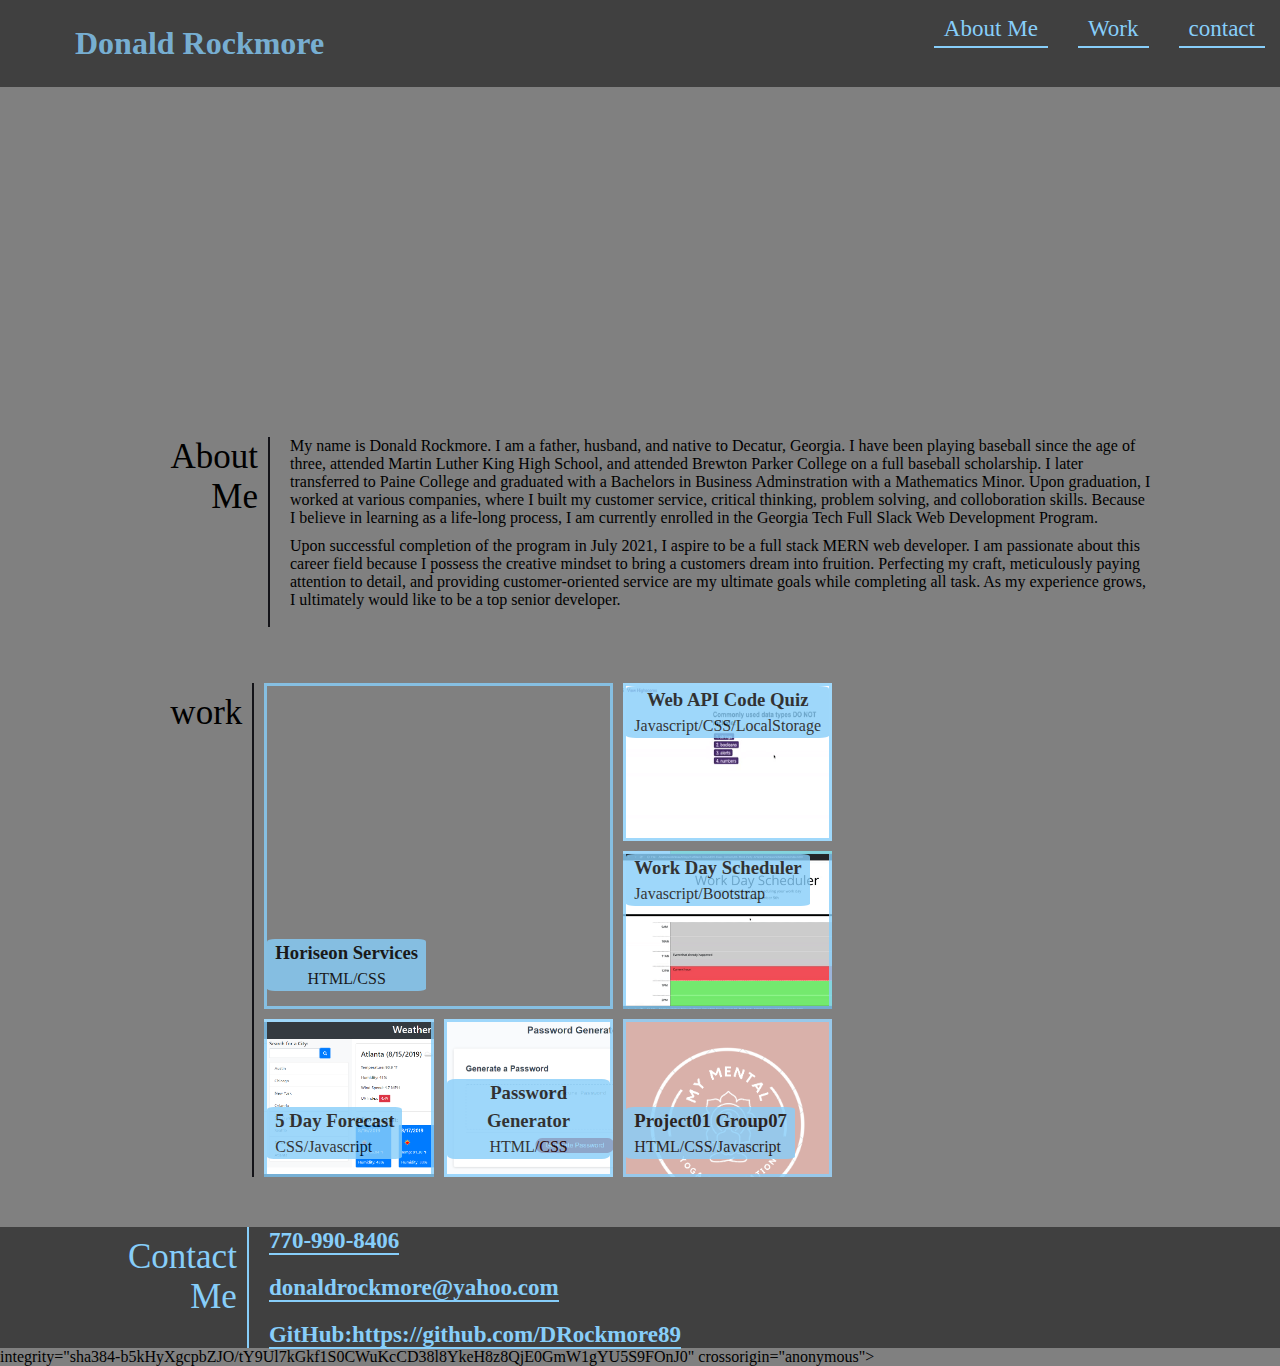
==== index.HTML @ 96e4e5fb "final draft" ====
<!DOCTYPE html>

<html>

<head>
    <meta charset="utf-8">
    <meta http-equiv="X-UA-Compatible" content="IE=edge">
    <meta name="Donald Rockmore Portfolio" content="Donald Portfolio">
    <meta name="viewport" content="width=device-width, initial-scale=1">
    <link href="https://cdn.jsdelivr.net/npm/bootstrap@5.0.0-beta2/dist/css/bootstrap.min.css" rel="stylesheet"
        integrity="sha384-BmbxuPwQa2lc/FVzBcNJ7UAyJxM6wuqIj61tLrc4wSX0szH/Ev+nYRRuWlolflfl" crossorigin="anonymous">
    <link rel="stylesheet" href="Style.css">
    <link rel="stylesheet" href="Assets/Style.css">
    <title>Donald Rockmore Portfolio</title>
</head>

<body>
    <header>
        <span class="navbar-header">
            <h1>Donald Rockmore</h1>
        </span>
        <nav>    
            <ul class="nav justify-content-end">
                <li>
                    <a href="#about-me">About Me</a>
                </li>
                <li>
                    <a href="#Work">Work</a>
                </li>
                <li>
                    <a href="#contact-me">contact</a>
                </li>
            </ul>
        </nav>
        </div>
    </header>

    <figure class="hero">
        
    </figure>

    <section>
       <div id="about me" class="about-me-flex">
           <div class="about-me-grid-container">
               <div class="about-me-title">
                   <p>About Me</p>
               </div>
               <div class="about-me-title-1">
                   <p>My name is Donald Rockmore. I am a father, husband, and native to Decatur, Georgia. I have been playing baseball since the age of three, attended Martin Luther King High School, and attended Brewton Parker College on a full baseball scholarship. I later transferred to Paine College and graduated with a Bachelors in Business Adminstration with a Mathematics Minor. Upon graduation, I worked at various companies, where I built my customer service, critical thinking, problem solving, and colloboration skills. Because I believe in learning as a life-long process, I am currently enrolled in the Georgia Tech Full Slack Web Development Program.</p>
               </div>
               <div class="about-me-title-2">
                   <p>Upon successful completion of the program in July 2021, I aspire to be a full stack MERN web developer. I am passionate about this career field because I possess the creative mindset to bring a customers dream into fruition. Perfecting my craft, meticulously paying attention to detail, and providing customer-oriented service are my ultimate goals while completing all task. As my experience grows, I ultimately would like to be a top senior developer. </p>
               </div>
           </div>
       </div>  
    </section>
    
    <section>
        <div id="work" class="work-flex">
            <div class="work-grid-container">
                <div class="work-title">
                    <p>work</p>
                </div>

                <div onclick="projectClicked('digital-marketing-meeting')" alt="Image Displaying the Horiseon landing Page" title="Horiseon landing Page" target="_blank" style="cursor: pointer;" class="work-item-project digital-marketing-meeting">
                    <span class="span-background"> <!-- Span added to contain h3, lower text and wrapped background -->
                        <h3>Horiseon Services</h3>
                        <span class="lower-text">HTML/CSS</span> <!-- A small class to apply for all grid lower text -->
                    </span>
                </div>
                <!-- All grids below follow same patern as described above until this article container is finished -->
                <div onclick="projectClicked('my_password_generator')" alt="Image Of the password generator page" title="Password Generator Page" target="_blank" style="cursor: pointer;" class="work-item-project my_password_generator">
                    <span class="span-background">
                        <h3>Password Generator</h3>
                        <span class="lower-text">HTML/CSS</span>
                    </span>
                </div>

                <div onclick="projectClicked('fiveday-forcast')" alt="Image Of the fiveday-forcast" title="fiveday-forcast Page" target="_blank" style="cursor: pointer;" class="work-item-project fiveday-forcast">
                    <span class="span-background">
                        <h3>5 Day Forecast</h3>
                        <span class="lower-text">CSS/Javascript</span>
                    </span>
                </div>

                <div onclick="projectClicked('web-api-code-quiz')" alt="Image Of the web-api-code-quiz" title="web-api-code-quiz Page" target="_blank" style="cursor: pointer;" class="work-item-project web-api-code-quiz">
                    <span class="span-background">
                        <h3>Web API Code Quiz</h3>
                        <span class="lower-text">Javascript/CSS/LocalStorage</span>
                    </span>
                </div>

                <div onclick="projectClicked('work-day-scheduler')" alt="Image Of the work-day-scheduler" title="work-day-scheduler Page" target="_blank" style="cursor: pointer;" class="work-item-project work-day-scheduler">
                    <span class="span-background">
                        <h3>Work Day Scheduler</h3>
                        <span class="lower-text">Javascript/Bootstrap</span>
                    </span>
                </div>

                <div onclick="projectClicked('project01-group07')" alt="Image Of project01-group07" title="project01-group07 Page" target="_blank" style="cursor: pointer;" class="work-item-project project01-group07">
                    <span class="span-background">
                        <h3>Project01 Group07</h3>
                        <span class="lower-text">HTML/CSS/Javascript</span>
                    </span>
            </div>        
        </div>
    </section>    

            <footer>
                    <div id="contact-me" class="footer-flex"> <!-- Id's coming from the header nav and a flex wrapper -->
                        <div class="footer-container"> <!-- footer container is a grid container -->
                            <!-- Each grid item has its own grid location achieved by creating one object/instance per class -->
                            <div class="footer-grid-item-contact-me"> <!-- Each item is a grid item --> 
                                Contact Me
                            </div>
                            <div class="footer-grid-item-phone">
                                <a href="tel:770-990-8406" class="nav-effects">770-990-8406</a>
                            </div>
                            <div class="footer-grid-item-email"> 
                                <a href="donaldrockmore@yahoo.com">donaldrockmore@yahoo.com</a>
                            </div>
                            <div class="footer-grid-item-git-hub"> 
                                <a href="https://github.com/DRockmore89" target="_blank">GitHub:https://github.com/DRockmore89</a>
                            </div>
                        </div>
                    </div>
                </footer>
                

                <script> 
                    function projectClicked(input) { /* Function receives 1 string argument for conditional check */
                        var input = input; /* Assigned in put to a variable for conditional check */
                
                        if (input == "digital-marketing-meeting") { /* If else statement to determine url to go */
                            /* Javascript window.class to open page */
                            window.open("https://drockmore89.github.io/myfirsthomework_1/");
                        } else if (input == "my_password_generator") {
                            window.open(" https://drockmore89.github.io/my_password_generator/");
                        } else if (input == 'fiveday-forcast') {
                            window.open(" https://drockmore89.github.io/5day-forecast/");
                        } else if (input == 'web-api-code-quiz') {
                            window.open("https://drockmore89.github.io/my_code_quiz/");
                        }  else if (input == 'work-day-scheduler') {
                            window.open("https://drockmore89.github.io/work_schedule/");
                        } else if (input == 'project01-group07') {
                            window.open(" https://mikebird2414.github.io/Well-Being/");
                        } else {
                            return true; /* Return true - No used as of now but semanticly correct */
                        }
                    };
                        
                </script>

    <!-- <script src="https://cdn.jsdelivr.net/npm/bootstrap@5.0.0-beta2/dist/js/bootstrap.bundle.min.js" -->
        integrity="sha384-b5kHyXgcpbZJO/tY9Ul7kGkf1S0CWuKcCD38l8YkeH8z8QjE0GmW1gYU5S9FOnJ0" crossorigin="anonymous">
    </script>
</body>

</html>
---- Assets/Style.css ----
* {
  margin: 0;
  padding: 0;
  box-sizing: border-box
  
}
 
:root {
    --header-footer-background-color: #404040;
    --lightskyblue: lightskyblue;
    --lightgray: lightgray;
    --about-me-work-border: #131318;
    --rgba-border-color-opacity: rgba(135, 206, 250, 0.8);
}

  
header h1 {
    /* At bigger screens create space at left of h1 on header */
    /* text-align: left; */
    margin: 25px;
    padding-left: 50px;
    color: rgba(135, 206, 250, 0.8);
  
}
  
  header {
    display: flex; /* Flex container to display the child elements as flex with space between and wrap */
    justify-content: space-between;
    flex-wrap: wrap;
    list-style: none;
    background-color: var(--header-footer-background-color); 
}
  

html {
    scroll-behavior: smooth;
}

header a {
  /* Longer bootom border under the element as mockup */
  padding-left: 10px;
  padding-right: 10px;
  padding-bottom: 5px;
  text-decoration: none;
  border-bottom: 2px solid var(--lightskyblue);
  color: var(--lightskyblue);
}

body {
  background-color: grey;
  font-family: serif;
  box-sizing: border-box;
  margin:0px;
  padding:0px;
  
}

footer {
  /* Apply background to all of the body of the page */
  background-color: var(--header-footer-background-color); 
  color: var(--lightskyblue); /* Title color */
}

footer a {
  text-decoration: none;
  border-bottom: 2px solid var(--lightskyblue); /* Border bottom */
  color: var(--lightskyblue); /* anchor text color */
  font-size: 1.8vw; /* View port font-size to help with responsiveness */
  font-weight: bold;
}


header nav ul {
  display: flex; /* Flex container to display the child elements as flex with flex-end, wrap, and align the items in center */
  flex-wrap: wrap;
  justify-content: flex-end;
  align-items: center;
  list-style: none;
  padding-right: 0px;
}

header nav ul li {
    /*Viewport font-size to help with the responsiveness of the web page */
    font-size: 1.8vw;
    /* Align nave element to closely match the header h1 element*/
    padding: 10px 15px;
    margin-top: 5px;
    margin-bottom: 10px;
    
}

.hero { 
    height: 300px;
    background-image: url("https://thumbs.dreamstime.com/b/chicago-city-smoke-flag-illinois-state-united-states-america-chicago-city-smoke-flag-illinois-state-united-states-americ-129731110.jpg");
    border-bottom-left-radius: 30px 30px; 
    border-bottom-right-radius: 30px 30px;
    background-size: cover; 
    background-position:  100% 13%; 
    background-attachment: fixed; 
    display: flex;
    justify-content: flex-end;
    flex-wrap: wrap;
    flex-direction: row; 
    align-items: flex-end;
}


.about-me-flex { /* Flex wrapper */
    display: flex;
    flex-wrap: wrap;
    justify-content: space-between;
    justify-content: center;
    margin-top: 50px;
}
.about-me-grid-container {/* CSS Grid */
    width: 80%; /* Contain the grid to a maximum of 80% of the flex wrapper */
    display: grid;
    grid-template-columns: 1fr repeat(3, 2fr);  /* Create a 4X4 grid with the first column smaller than the others 3 */
    grid-template-rows: repeat(4, 1fr); /* 4 rows of equal size */
    gap: 10px 10px; /* Gap on x and y grid */
}
  
  .about-me-title { /* Cell declarations for the title of the container */
    padding-top: 0px;
    font-size: 35px;
    grid-row: 1 / span 4;
    padding-right: 10px;
    text-align: right;
    border-right: 2px solid var(--about-me-work-border);
}
  
.about-me-title-1 {
    padding-left: 10px;
    grid-column: 2 / span 3;
    grid-row: 1 / span 2;
}
  
.about-me-title-2 {
    padding-left: 10px;
    grid-column: 2 / span 3;
    grid-row: 3 / span 2;

}


.work-grid-container {/* CSS Grid */
    width: 65%;
    display: grid;
    /* Create a 4X8 grid. */
    grid-template-columns: 3fr repeat(3, 2fr); /* Create a 4X4 grid with the first column smaller than the others 3 */
    grid-template-rows: repeat(10, 1fr);
    gap: 10px 10px; /* Gap on x and y grid */
}
  
.work-title {
    padding-top: 10px;
    font-size: 35px;
    grid-row: 2 / span 9;
    text-align: right;
    padding-right: 10px;
    border-right: 2px solid var(--about-me-work-border);
}
  
.work-item-project.digital-marketing-meeting { /* Grid cells with embedded images */
    grid-column: 2 / span 2;
    grid-row: 2 / span 6;
    background-image: url("../Assets/img/digital-marketing-meeting.jpg");
    background-size: cover; /* Allows the image to autosie to cover the container */
    display: flex; /*Flex required to move the element as flex */
    align-items: flex-end; /*Allow text to be at center of grid*/
    padding-left: 0px;
    padding-bottom: 15px;
    text-align: center;
    border: .25vw solid var(--rgba-border-color-opacity);
}
  
.work-item-project.my_password_generator {
    grid-column: 3 /span 1;
    grid-row: 8 / span 3;
    background-image: url("../Assets/img/03-javascript-homework-demo.png");
    background-size: cover;
    display: flex; /*Flex required to move the element as flex */
    align-items: flex-end; /*Allow text to be at center of grid*/
    padding-left: 0px;
    padding-bottom: 15px;
    text-align: center;
    border: .25vw solid var(--rgba-border-color-opacity);
}
  
.work-item-project.fiveday-forcast {
    grid-column: 2 / span 1;
    grid-row: 8 / span 3; 
    /* Royalty free image */
    background-image: url("../Assets/img/06-server-side-apis-homework-demo.png");
    background-size: cover;
    /* Allow the background image to align */
    display: flex; /*Flex required to move the element as flex */
    align-items: flex-end; /*Allow text to be at center of grid*/
    padding-left: 0px;
    padding-bottom: 15px;
    text-align: left;
    border: .25vw solid var(--rgba-border-color-opacity);
}
  
.work-item-project.web-api-code-quiz {
    grid-column: 4 / span 1;
    grid-row: 2 / span 3;
    /* Royalty free image */
    background-image: url("../Assets/img/04-web-apis-homework-demo.gif");
    background-size: 300px 200px, cover;
    display: flex; /*Flex required to move the element as flex */
    align-items: flex-end; /*Allow text to be at center of grid*/
    padding-left: 0px;
    padding-bottom: 100px;
    text-align: center;
    border: .25vw solid var(--rgba-border-color-opacity);
}
  
.work-item-project.work-day-scheduler {
    grid-column: 4 / span 1;
    grid-row: 5 / span 3;
    /* Royalty free image */
    background-image: url("../Assets/img/05-third-party-apis-homework-demo.gif");
    background-size: cover;
    display: flex; /*Flex required to move the element as flex */
    align-items: flex-end; /*Allow text to be at center of grid*/
    padding-left: 0px;
    padding-bottom: 100px;
    text-align: left;
    border: .25vw solid var(--rgba-border-color-opacity);
}
  
.work-item-project.project01-group07 {
    grid-column: 4 /span 1;
    grid-row: 8 / span 3;
    background-image: url("../Assets/img/My_Mental.png");
    background-size: cover;
    display: flex; /*Flex required to move the element as flex */
    align-items: flex-end; /*Allow text to be at center of grid*/
    padding-left: 0px;
    padding-bottom: 15px;
    text-align: left;
    border: .25vw solid var(--rgba-border-color-opacity);
}
  
.work-item-project.ghost-item {
    grid-column: 4 / span 1;
    /* Hide Text */
    opacity: 0;
    
}

.span-background { /* Apply background to any span with this class name */
  background-color: var(--lightskyblue);
  position: relative;
  line-height: 1.5;
  padding-left: 8px;
  padding-right: 8px;
  border-radius: 5%;
  opacity: .8;
}

.span-background.title { /* Move away from the top/bottom container*/
  /* Match the header Nav element on the flex container elements*/
  margin-top: 10px;
  margin-bottom: 20px;
}

/* Hero section cool subtitle with opacity of .95 */
/* It needs to be adjusted to blend slighty with image selected with image selected */
.span-background.opacity{
  opacity: .95; /* Note: 1 is 0 opacity and 0 is fully transparent */
  font-size: 30px;
}

.span-background.lower-text {
  font-size: x-small;
}

.footer-flex { /* Flex container */
  display: flex;
  flex-wrap: wrap;
  justify-content: center;
  margin-top: 50px;
}

.footer-container { /* CSS Grid */
  width: 80%;
  display: grid;
  /*create a 4X3 grid. */
  grid-template-columns: 1fr repeat(3, 2fr); /* Create a 4X4 grid with the first column smaller than the others 3 */
  grid-template-rows: repeat(3,2fr); /* 3 rows of slighty biger size as a test */
  gap: 20px 20px; 
}

.footer-grid-item {
  text-align: center;
}

.footer-grid-item-contact-me {
  padding-top: 10px;
  font-size: 35px;
  grid-row: 1 / span 3;
  text-align: right;
  padding-right: 10px;
  border-right: 2px solid var(--lightskyblue);
}

.footer-grid-item-phone{
  /* Notice how all below are grid-row 2? CSS grid uses avaialble cells to allocate the element*/
  grid-row: 1;
}

.footer-grid-item-email{
  grid-row: 2;
}

.footer-grid-item-git-hub{
  grid-row: 3;
}
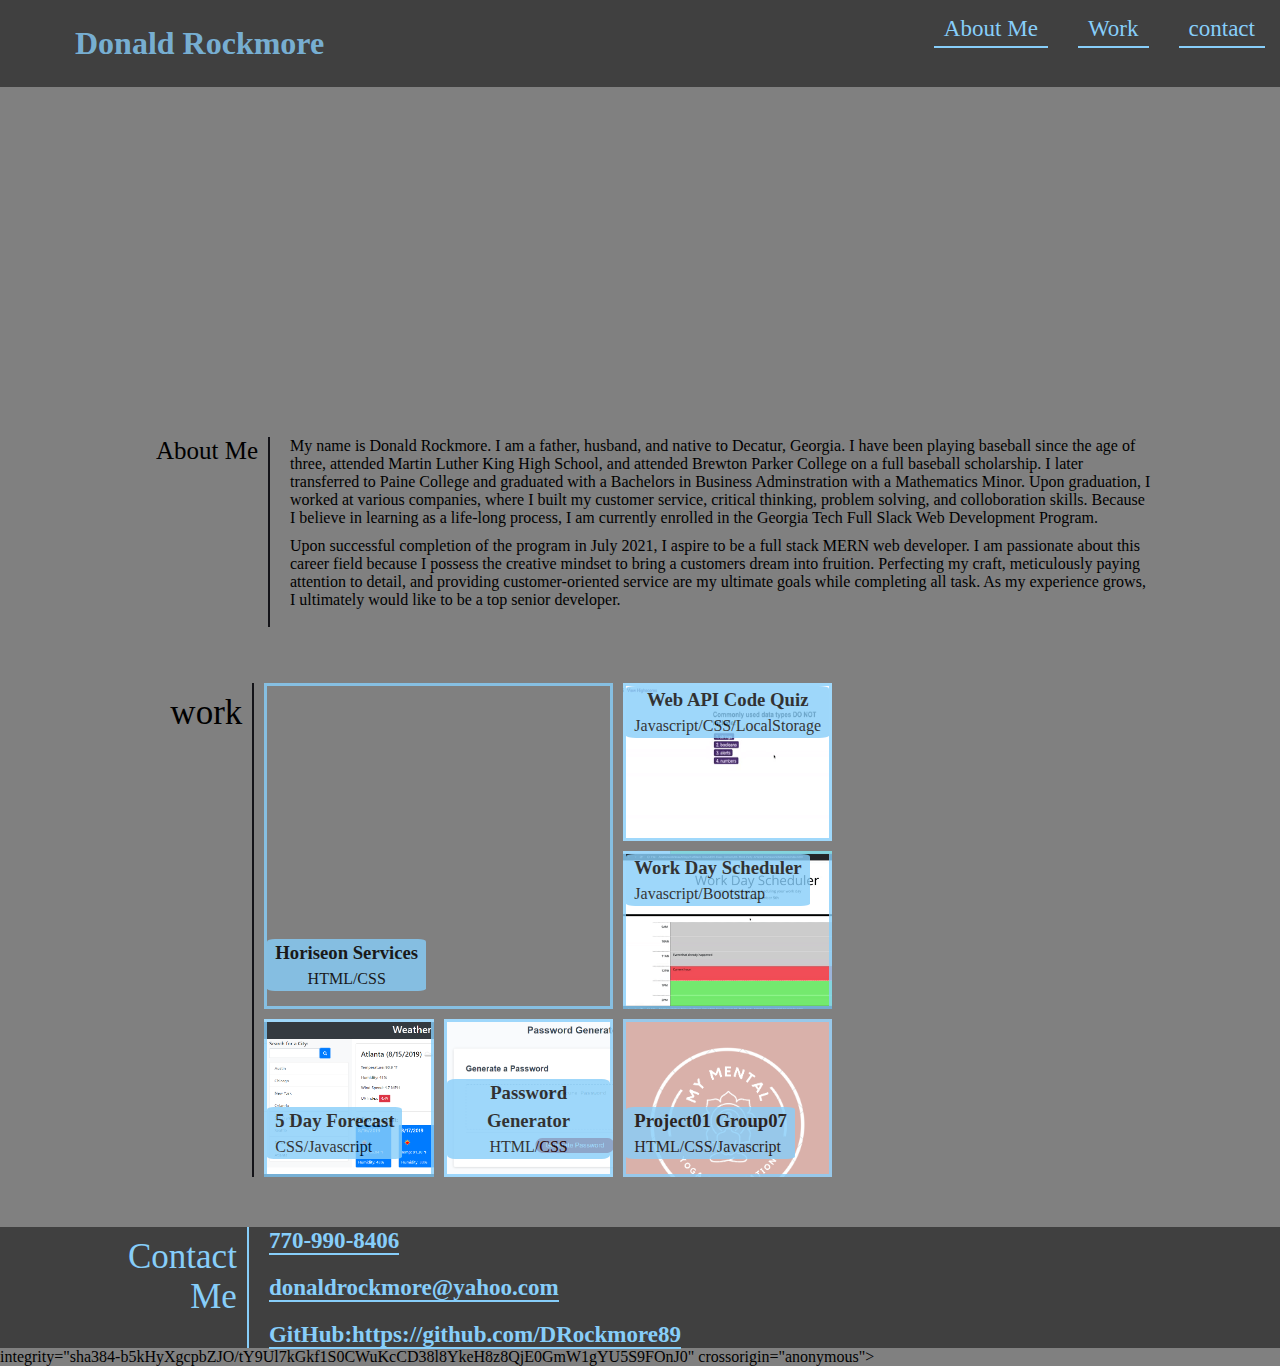
==== commit c2801e28: "work" ====
--- a/index.HTML
+++ b/index.HTML
@@ -1,16 +1,16 @@
 <!DOCTYPE html>
 
-<html>
+<html lang="en">
 
 <head>
     <meta charset="utf-8">
     <meta http-equiv="X-UA-Compatible" content="IE=edge">
-    <meta name="Donald Rockmore Portfolio" content="Donald Portfolio">
     <meta name="viewport" content="width=device-width, initial-scale=1">
-    <link href="https://cdn.jsdelivr.net/npm/bootstrap@5.0.0-beta2/dist/css/bootstrap.min.css" rel="stylesheet"
-        integrity="sha384-BmbxuPwQa2lc/FVzBcNJ7UAyJxM6wuqIj61tLrc4wSX0szH/Ev+nYRRuWlolflfl" crossorigin="anonymous">
-    <link rel="stylesheet" href="Style.css">
-    <link rel="stylesheet" href="Assets/Style.css">
+    <link href="https://fonts.googleapis.com/css?family=Karla:400,700|Martel:400,700" rel="stylesheet">
+    <link href="https://fonts.googleapis.com/css?family=Cormorant+Garamond:400,700|Khula" rel="stylesheet">
+    
+    <link rel="stylesheet" href="/Assets/Style.css">
+    <link rel="stylesheet" href="/Assets/Style.css">
     <title>Donald Rockmore Portfolio</title>
 </head>
 
@@ -43,7 +43,7 @@
        <div id="about me" class="about-me-flex">
            <div class="about-me-grid-container">
                <div class="about-me-title">
-                   <p>About Me</p>
+                   <p class="font">About Me</p>
                </div>
                <div class="about-me-title-1">
                    <p>My name is Donald Rockmore. I am a father, husband, and native to Decatur, Georgia. I have been playing baseball since the age of three, attended Martin Luther King High School, and attended Brewton Parker College on a full baseball scholarship. I later transferred to Paine College and graduated with a Bachelors in Business Adminstration with a Mathematics Minor. Upon graduation, I worked at various companies, where I built my customer service, critical thinking, problem solving, and colloboration skills. Because I believe in learning as a life-long process, I am currently enrolled in the Georgia Tech Full Slack Web Development Program.</p>
@@ -153,7 +153,7 @@
 
     <!-- <script src="https://cdn.jsdelivr.net/npm/bootstrap@5.0.0-beta2/dist/js/bootstrap.bundle.min.js" -->
         integrity="sha384-b5kHyXgcpbZJO/tY9Ul7kGkf1S0CWuKcCD38l8YkeH8z8QjE0GmW1gYU5S9FOnJ0" crossorigin="anonymous">
-    </script>
+    
 </body>
 
 </html>--- a/Assets/Style.css
+++ b/Assets/Style.css
@@ -1,4 +1,4 @@
- * {
+* {
   margin: 0;
   padding: 0;
   box-sizing: border-box
@@ -6,34 +6,34 @@
 }
  
 :root {
-    --header-footer-background-color: #404040;
-    --lightskyblue: lightskyblue;
-    --lightgray: lightgray;
-    --about-me-work-border: #131318;
-    --rgba-border-color-opacity: rgba(135, 206, 250, 0.8);
+  --header-footer-background-color: #404040;
+  --lightskyblue: lightskyblue;
+  --lightgray: lightgray;
+  --about-me-work-border: #131318;
+  --rgba-border-color-opacity: rgba(135, 206, 250, 0.8);
 }
 
   
 header h1 {
-    /* At bigger screens create space at left of h1 on header */
-    /* text-align: left; */
-    margin: 25px;
-    padding-left: 50px;
-    color: rgba(135, 206, 250, 0.8);
+  /* At bigger screens create space at left of h1 on header */
+  /* text-align: left; */
+  margin: 25px;
+  padding-left: 50px;
+  color: rgba(135, 206, 250, 0.8);
   
 }
   
   header {
-    display: flex; /* Flex container to display the child elements as flex with space between and wrap */
-    justify-content: space-between;
-    flex-wrap: wrap;
-    list-style: none;
-    background-color: var(--header-footer-background-color); 
+  display: flex; /* Flex container to display the child elements as flex with space between and wrap */
+  justify-content: space-between;
+  flex-wrap: wrap;
+  list-style: none;
+  background-color: var(--header-footer-background-color); 
 }
   
 
 html {
-    scroll-behavior: smooth;
+  scroll-behavior: smooth;
 }
 
 header a {
@@ -80,173 +80,177 @@
 }
 
 header nav ul li {
-    /*Viewport font-size to help with the responsiveness of the web page */
-    font-size: 1.8vw;
-    /* Align nave element to closely match the header h1 element*/
-    padding: 10px 15px;
-    margin-top: 5px;
-    margin-bottom: 10px;
+  /*Viewport font-size to help with the responsiveness of the web page */
+  font-size: 1.8vw;
+  /* Align nave element to closely match the header h1 element*/
+  padding: 10px 15px;
+  margin-top: 5px;
+  margin-bottom: 10px;
     
 }
 
 .hero { 
-    height: 300px;
-    background-image: url("https://thumbs.dreamstime.com/b/chicago-city-smoke-flag-illinois-state-united-states-america-chicago-city-smoke-flag-illinois-state-united-states-americ-129731110.jpg");
-    border-bottom-left-radius: 30px 30px; 
-    border-bottom-right-radius: 30px 30px;
-    background-size: cover; 
-    background-position:  100% 13%; 
-    background-attachment: fixed; 
-    display: flex;
-    justify-content: flex-end;
-    flex-wrap: wrap;
-    flex-direction: row; 
-    align-items: flex-end;
+  height: 300px;
+  background-image: url("https://thumbs.dreamstime.com/b/chicago-city-smoke-flag-illinois-state-united-states-america-chicago-city-smoke-flag-illinois-state-united-states-americ-129731110.jpg");
+  border-bottom-left-radius: 30px 30px; 
+  border-bottom-right-radius: 30px 30px;
+  background-size: cover; 
+  background-position:  100% 13%; 
+  background-attachment: fixed; 
+  display: flex;
+  justify-content: flex-end;
+  flex-wrap: wrap;
+  flex-direction: row; 
+  align-items: flex-end;
 }
 
 
 .about-me-flex { /* Flex wrapper */
-    display: flex;
-    flex-wrap: wrap;
-    justify-content: space-between;
-    justify-content: center;
-    margin-top: 50px;
+  display: flex;
+  flex-wrap: wrap;
+  justify-content: space-between;
+  justify-content: center;
+  margin-top: 50px;
+}
+
+.font {
+  font-size: 25px;
 }
 .about-me-grid-container {/* CSS Grid */
-    width: 80%; /* Contain the grid to a maximum of 80% of the flex wrapper */
-    display: grid;
-    grid-template-columns: 1fr repeat(3, 2fr);  /* Create a 4X4 grid with the first column smaller than the others 3 */
-    grid-template-rows: repeat(4, 1fr); /* 4 rows of equal size */
-    gap: 10px 10px; /* Gap on x and y grid */
-}
-  
-  .about-me-title { /* Cell declarations for the title of the container */
-    padding-top: 0px;
-    font-size: 35px;
-    grid-row: 1 / span 4;
-    padding-right: 10px;
-    text-align: right;
-    border-right: 2px solid var(--about-me-work-border);
+  width: 80%; /* Contain the grid to a maximum of 80% of the flex wrapper */
+  display: grid;
+  grid-template-columns: 1fr repeat(3, 2fr);  /* Create a 4X4 grid with the first column smaller than the others 3 */
+  grid-template-rows: repeat(4, 1fr); /* 4 rows of equal size */
+  gap: 10px 10px; /* Gap on x and y grid */
+}
+  
+.about-me-title { /* Cell declarations for the title of the container */
+  padding-top: 0px;
+  font-size: 35px;
+  grid-row: 1 / span 4;
+  padding-right: 10px;
+ text-align: right;
+  border-right: 2px solid var(--about-me-work-border);
 }
   
 .about-me-title-1 {
-    padding-left: 10px;
-    grid-column: 2 / span 3;
-    grid-row: 1 / span 2;
+  padding-left: 10px;
+  grid-column: 2 / span 3;
+  grid-row: 1 / span 2;
 }
   
 .about-me-title-2 {
-    padding-left: 10px;
-    grid-column: 2 / span 3;
-    grid-row: 3 / span 2;
+  padding-left: 10px;
+  grid-column: 2 / span 3;
+  grid-row: 3 / span 2;
 
 }
 
 
 .work-grid-container {/* CSS Grid */
-    width: 65%;
-    display: grid;
-    /* Create a 4X8 grid. */
-    grid-template-columns: 3fr repeat(3, 2fr); /* Create a 4X4 grid with the first column smaller than the others 3 */
-    grid-template-rows: repeat(10, 1fr);
-    gap: 10px 10px; /* Gap on x and y grid */
+  width: 65%;
+  display: grid;
+  /* Create a 4X8 grid. */
+  grid-template-columns: 3fr repeat(3, 2fr); /* Create a 4X4 grid with the first column smaller than the others 3 */
+  grid-template-rows: repeat(10, 1fr);
+  gap: 10px 10px; /* Gap on x and y grid */
 }
   
 .work-title {
-    padding-top: 10px;
-    font-size: 35px;
-    grid-row: 2 / span 9;
-    text-align: right;
-    padding-right: 10px;
-    border-right: 2px solid var(--about-me-work-border);
+  padding-top: 10px;
+  font-size: 35px;
+  grid-row: 2 / span 9;
+  text-align: right;
+  padding-right: 10px;
+  border-right: 2px solid var(--about-me-work-border);
 }
   
 .work-item-project.digital-marketing-meeting { /* Grid cells with embedded images */
-    grid-column: 2 / span 2;
-    grid-row: 2 / span 6;
-    background-image: url("../Assets/img/digital-marketing-meeting.jpg");
-    background-size: cover; /* Allows the image to autosie to cover the container */
-    display: flex; /*Flex required to move the element as flex */
-    align-items: flex-end; /*Allow text to be at center of grid*/
-    padding-left: 0px;
-    padding-bottom: 15px;
-    text-align: center;
-    border: .25vw solid var(--rgba-border-color-opacity);
+  grid-column: 2 / span 2;
+  grid-row: 2 / span 6;
+  background-image: url("../Assets/img/digital-marketing-meeting.jpg");
+  background-size: cover; /* Allows the image to autosie to cover the container */
+  display: flex; /*Flex required to move the element as flex */
+  align-items: flex-end; /*Allow text to be at center of grid*/
+  padding-left: 0px;
+  padding-bottom: 15px;
+  text-align: center;
+  border: .25vw solid var(--rgba-border-color-opacity);
 }
   
 .work-item-project.my_password_generator {
-    grid-column: 3 /span 1;
-    grid-row: 8 / span 3;
-    background-image: url("../Assets/img/03-javascript-homework-demo.png");
-    background-size: cover;
-    display: flex; /*Flex required to move the element as flex */
-    align-items: flex-end; /*Allow text to be at center of grid*/
-    padding-left: 0px;
-    padding-bottom: 15px;
-    text-align: center;
-    border: .25vw solid var(--rgba-border-color-opacity);
+  grid-column: 3 /span 1;
+  grid-row: 8 / span 3;
+  background-image: url("../Assets/img/03-javascript-homework-demo.png");
+  background-size: cover;
+  display: flex; /*Flex required to move the element as flex */
+  align-items: flex-end; /*Allow text to be at center of grid*/
+  padding-left: 0px;
+  padding-bottom: 15px;
+  text-align: center;
+  border: .25vw solid var(--rgba-border-color-opacity);
 }
   
 .work-item-project.fiveday-forcast {
-    grid-column: 2 / span 1;
-    grid-row: 8 / span 3; 
-    /* Royalty free image */
-    background-image: url("../Assets/img/06-server-side-apis-homework-demo.png");
-    background-size: cover;
-    /* Allow the background image to align */
-    display: flex; /*Flex required to move the element as flex */
-    align-items: flex-end; /*Allow text to be at center of grid*/
-    padding-left: 0px;
-    padding-bottom: 15px;
-    text-align: left;
-    border: .25vw solid var(--rgba-border-color-opacity);
+  grid-column: 2 / span 1;
+  grid-row: 8 / span 3; 
+  /* Royalty free image */
+  background-image: url("../Assets/img/06-server-side-apis-homework-demo.png");
+  background-size: cover;
+  /* Allow the background image to align */
+  display: flex; /*Flex required to move the element as flex */
+  align-items: flex-end; /*Allow text to be at center of grid*/
+  padding-left: 0px;
+  padding-bottom: 15px;
+  text-align: left;
+  border: .25vw solid var(--rgba-border-color-opacity);
 }
   
 .work-item-project.web-api-code-quiz {
-    grid-column: 4 / span 1;
-    grid-row: 2 / span 3;
-    /* Royalty free image */
-    background-image: url("../Assets/img/04-web-apis-homework-demo.gif");
-    background-size: 300px 200px, cover;
-    display: flex; /*Flex required to move the element as flex */
-    align-items: flex-end; /*Allow text to be at center of grid*/
-    padding-left: 0px;
-    padding-bottom: 100px;
-    text-align: center;
-    border: .25vw solid var(--rgba-border-color-opacity);
+ grid-column: 4 / span 1;
+ grid-row: 2 / span 3;
+  /* Royalty free image */
+  background-image: url("../Assets/img/04-web-apis-homework-demo.gif");
+  background-size: 300px 200px, cover;
+  display: flex; /*Flex required to move the element as flex */
+  align-items: flex-end; /*Allow text to be at center of grid*/
+  padding-left: 0px;
+  padding-bottom: 100px;
+  text-align: center;
+  border: .25vw solid var(--rgba-border-color-opacity);
 }
   
 .work-item-project.work-day-scheduler {
-    grid-column: 4 / span 1;
-    grid-row: 5 / span 3;
-    /* Royalty free image */
-    background-image: url("../Assets/img/05-third-party-apis-homework-demo.gif");
-    background-size: cover;
-    display: flex; /*Flex required to move the element as flex */
-    align-items: flex-end; /*Allow text to be at center of grid*/
-    padding-left: 0px;
-    padding-bottom: 100px;
-    text-align: left;
-    border: .25vw solid var(--rgba-border-color-opacity);
+  grid-column: 4 / span 1;
+  grid-row: 5 / span 3;
+  /* Royalty free image */
+  background-image: url("../Assets/img/05-third-party-apis-homework-demo.gif");
+  background-size: cover;
+  display: flex; /*Flex required to move the element as flex */
+  align-items: flex-end; /*Allow text to be at center of grid*/
+  padding-left: 0px;
+  padding-bottom: 100px;
+  text-align: left;
+  border: .25vw solid var(--rgba-border-color-opacity);
 }
   
 .work-item-project.project01-group07 {
-    grid-column: 4 /span 1;
-    grid-row: 8 / span 3;
-    background-image: url("../Assets/img/My_Mental.png");
-    background-size: cover;
-    display: flex; /*Flex required to move the element as flex */
-    align-items: flex-end; /*Allow text to be at center of grid*/
-    padding-left: 0px;
-    padding-bottom: 15px;
-    text-align: left;
-    border: .25vw solid var(--rgba-border-color-opacity);
+  grid-column: 4 /span 1;
+  grid-row: 8 / span 3;
+  background-image: url("../Assets/img/My_Mental.png");
+  background-size: cover;
+  display: flex; /*Flex required to move the element as flex */
+  align-items: flex-end; /*Allow text to be at center of grid*/
+  padding-left: 0px;
+  padding-bottom: 15px;
+  text-align: left;
+  border: .25vw solid var(--rgba-border-color-opacity);
 }
   
 .work-item-project.ghost-item {
-    grid-column: 4 / span 1;
-    /* Hide Text */
-    opacity: 0;
+  grid-column: 4 / span 1;
+  /* Hide Text */
+  opacity: 0;
     
 }
 
--- a/Assets/Style.css
+++ b/Assets/Style.css
@@ -1,4 +1,4 @@
- * {
+* {
   margin: 0;
   padding: 0;
   box-sizing: border-box
@@ -6,34 +6,34 @@
 }
  
 :root {
-    --header-footer-background-color: #404040;
-    --lightskyblue: lightskyblue;
-    --lightgray: lightgray;
-    --about-me-work-border: #131318;
-    --rgba-border-color-opacity: rgba(135, 206, 250, 0.8);
+  --header-footer-background-color: #404040;
+  --lightskyblue: lightskyblue;
+  --lightgray: lightgray;
+  --about-me-work-border: #131318;
+  --rgba-border-color-opacity: rgba(135, 206, 250, 0.8);
 }
 
   
 header h1 {
-    /* At bigger screens create space at left of h1 on header */
-    /* text-align: left; */
-    margin: 25px;
-    padding-left: 50px;
-    color: rgba(135, 206, 250, 0.8);
+  /* At bigger screens create space at left of h1 on header */
+  /* text-align: left; */
+  margin: 25px;
+  padding-left: 50px;
+  color: rgba(135, 206, 250, 0.8);
   
 }
   
   header {
-    display: flex; /* Flex container to display the child elements as flex with space between and wrap */
-    justify-content: space-between;
-    flex-wrap: wrap;
-    list-style: none;
-    background-color: var(--header-footer-background-color); 
+  display: flex; /* Flex container to display the child elements as flex with space between and wrap */
+  justify-content: space-between;
+  flex-wrap: wrap;
+  list-style: none;
+  background-color: var(--header-footer-background-color); 
 }
   
 
 html {
-    scroll-behavior: smooth;
+  scroll-behavior: smooth;
 }
 
 header a {
@@ -80,173 +80,177 @@
 }
 
 header nav ul li {
-    /*Viewport font-size to help with the responsiveness of the web page */
-    font-size: 1.8vw;
-    /* Align nave element to closely match the header h1 element*/
-    padding: 10px 15px;
-    margin-top: 5px;
-    margin-bottom: 10px;
+  /*Viewport font-size to help with the responsiveness of the web page */
+  font-size: 1.8vw;
+  /* Align nave element to closely match the header h1 element*/
+  padding: 10px 15px;
+  margin-top: 5px;
+  margin-bottom: 10px;
     
 }
 
 .hero { 
-    height: 300px;
-    background-image: url("https://thumbs.dreamstime.com/b/chicago-city-smoke-flag-illinois-state-united-states-america-chicago-city-smoke-flag-illinois-state-united-states-americ-129731110.jpg");
-    border-bottom-left-radius: 30px 30px; 
-    border-bottom-right-radius: 30px 30px;
-    background-size: cover; 
-    background-position:  100% 13%; 
-    background-attachment: fixed; 
-    display: flex;
-    justify-content: flex-end;
-    flex-wrap: wrap;
-    flex-direction: row; 
-    align-items: flex-end;
+  height: 300px;
+  background-image: url("https://thumbs.dreamstime.com/b/chicago-city-smoke-flag-illinois-state-united-states-america-chicago-city-smoke-flag-illinois-state-united-states-americ-129731110.jpg");
+  border-bottom-left-radius: 30px 30px; 
+  border-bottom-right-radius: 30px 30px;
+  background-size: cover; 
+  background-position:  100% 13%; 
+  background-attachment: fixed; 
+  display: flex;
+  justify-content: flex-end;
+  flex-wrap: wrap;
+  flex-direction: row; 
+  align-items: flex-end;
 }
 
 
 .about-me-flex { /* Flex wrapper */
-    display: flex;
-    flex-wrap: wrap;
-    justify-content: space-between;
-    justify-content: center;
-    margin-top: 50px;
+  display: flex;
+  flex-wrap: wrap;
+  justify-content: space-between;
+  justify-content: center;
+  margin-top: 50px;
+}
+
+.font {
+  font-size: 25px;
 }
 .about-me-grid-container {/* CSS Grid */
-    width: 80%; /* Contain the grid to a maximum of 80% of the flex wrapper */
-    display: grid;
-    grid-template-columns: 1fr repeat(3, 2fr);  /* Create a 4X4 grid with the first column smaller than the others 3 */
-    grid-template-rows: repeat(4, 1fr); /* 4 rows of equal size */
-    gap: 10px 10px; /* Gap on x and y grid */
-}
-  
-  .about-me-title { /* Cell declarations for the title of the container */
-    padding-top: 0px;
-    font-size: 35px;
-    grid-row: 1 / span 4;
-    padding-right: 10px;
-    text-align: right;
-    border-right: 2px solid var(--about-me-work-border);
+  width: 80%; /* Contain the grid to a maximum of 80% of the flex wrapper */
+  display: grid;
+  grid-template-columns: 1fr repeat(3, 2fr);  /* Create a 4X4 grid with the first column smaller than the others 3 */
+  grid-template-rows: repeat(4, 1fr); /* 4 rows of equal size */
+  gap: 10px 10px; /* Gap on x and y grid */
+}
+  
+.about-me-title { /* Cell declarations for the title of the container */
+  padding-top: 0px;
+  font-size: 35px;
+  grid-row: 1 / span 4;
+  padding-right: 10px;
+ text-align: right;
+  border-right: 2px solid var(--about-me-work-border);
 }
   
 .about-me-title-1 {
-    padding-left: 10px;
-    grid-column: 2 / span 3;
-    grid-row: 1 / span 2;
+  padding-left: 10px;
+  grid-column: 2 / span 3;
+  grid-row: 1 / span 2;
 }
   
 .about-me-title-2 {
-    padding-left: 10px;
-    grid-column: 2 / span 3;
-    grid-row: 3 / span 2;
+  padding-left: 10px;
+  grid-column: 2 / span 3;
+  grid-row: 3 / span 2;
 
 }
 
 
 .work-grid-container {/* CSS Grid */
-    width: 65%;
-    display: grid;
-    /* Create a 4X8 grid. */
-    grid-template-columns: 3fr repeat(3, 2fr); /* Create a 4X4 grid with the first column smaller than the others 3 */
-    grid-template-rows: repeat(10, 1fr);
-    gap: 10px 10px; /* Gap on x and y grid */
+  width: 65%;
+  display: grid;
+  /* Create a 4X8 grid. */
+  grid-template-columns: 3fr repeat(3, 2fr); /* Create a 4X4 grid with the first column smaller than the others 3 */
+  grid-template-rows: repeat(10, 1fr);
+  gap: 10px 10px; /* Gap on x and y grid */
 }
   
 .work-title {
-    padding-top: 10px;
-    font-size: 35px;
-    grid-row: 2 / span 9;
-    text-align: right;
-    padding-right: 10px;
-    border-right: 2px solid var(--about-me-work-border);
+  padding-top: 10px;
+  font-size: 35px;
+  grid-row: 2 / span 9;
+  text-align: right;
+  padding-right: 10px;
+  border-right: 2px solid var(--about-me-work-border);
 }
   
 .work-item-project.digital-marketing-meeting { /* Grid cells with embedded images */
-    grid-column: 2 / span 2;
-    grid-row: 2 / span 6;
-    background-image: url("../Assets/img/digital-marketing-meeting.jpg");
-    background-size: cover; /* Allows the image to autosie to cover the container */
-    display: flex; /*Flex required to move the element as flex */
-    align-items: flex-end; /*Allow text to be at center of grid*/
-    padding-left: 0px;
-    padding-bottom: 15px;
-    text-align: center;
-    border: .25vw solid var(--rgba-border-color-opacity);
+  grid-column: 2 / span 2;
+  grid-row: 2 / span 6;
+  background-image: url("../Assets/img/digital-marketing-meeting.jpg");
+  background-size: cover; /* Allows the image to autosie to cover the container */
+  display: flex; /*Flex required to move the element as flex */
+  align-items: flex-end; /*Allow text to be at center of grid*/
+  padding-left: 0px;
+  padding-bottom: 15px;
+  text-align: center;
+  border: .25vw solid var(--rgba-border-color-opacity);
 }
   
 .work-item-project.my_password_generator {
-    grid-column: 3 /span 1;
-    grid-row: 8 / span 3;
-    background-image: url("../Assets/img/03-javascript-homework-demo.png");
-    background-size: cover;
-    display: flex; /*Flex required to move the element as flex */
-    align-items: flex-end; /*Allow text to be at center of grid*/
-    padding-left: 0px;
-    padding-bottom: 15px;
-    text-align: center;
-    border: .25vw solid var(--rgba-border-color-opacity);
+  grid-column: 3 /span 1;
+  grid-row: 8 / span 3;
+  background-image: url("../Assets/img/03-javascript-homework-demo.png");
+  background-size: cover;
+  display: flex; /*Flex required to move the element as flex */
+  align-items: flex-end; /*Allow text to be at center of grid*/
+  padding-left: 0px;
+  padding-bottom: 15px;
+  text-align: center;
+  border: .25vw solid var(--rgba-border-color-opacity);
 }
   
 .work-item-project.fiveday-forcast {
-    grid-column: 2 / span 1;
-    grid-row: 8 / span 3; 
-    /* Royalty free image */
-    background-image: url("../Assets/img/06-server-side-apis-homework-demo.png");
-    background-size: cover;
-    /* Allow the background image to align */
-    display: flex; /*Flex required to move the element as flex */
-    align-items: flex-end; /*Allow text to be at center of grid*/
-    padding-left: 0px;
-    padding-bottom: 15px;
-    text-align: left;
-    border: .25vw solid var(--rgba-border-color-opacity);
+  grid-column: 2 / span 1;
+  grid-row: 8 / span 3; 
+  /* Royalty free image */
+  background-image: url("../Assets/img/06-server-side-apis-homework-demo.png");
+  background-size: cover;
+  /* Allow the background image to align */
+  display: flex; /*Flex required to move the element as flex */
+  align-items: flex-end; /*Allow text to be at center of grid*/
+  padding-left: 0px;
+  padding-bottom: 15px;
+  text-align: left;
+  border: .25vw solid var(--rgba-border-color-opacity);
 }
   
 .work-item-project.web-api-code-quiz {
-    grid-column: 4 / span 1;
-    grid-row: 2 / span 3;
-    /* Royalty free image */
-    background-image: url("../Assets/img/04-web-apis-homework-demo.gif");
-    background-size: 300px 200px, cover;
-    display: flex; /*Flex required to move the element as flex */
-    align-items: flex-end; /*Allow text to be at center of grid*/
-    padding-left: 0px;
-    padding-bottom: 100px;
-    text-align: center;
-    border: .25vw solid var(--rgba-border-color-opacity);
+ grid-column: 4 / span 1;
+ grid-row: 2 / span 3;
+  /* Royalty free image */
+  background-image: url("../Assets/img/04-web-apis-homework-demo.gif");
+  background-size: 300px 200px, cover;
+  display: flex; /*Flex required to move the element as flex */
+  align-items: flex-end; /*Allow text to be at center of grid*/
+  padding-left: 0px;
+  padding-bottom: 100px;
+  text-align: center;
+  border: .25vw solid var(--rgba-border-color-opacity);
 }
   
 .work-item-project.work-day-scheduler {
-    grid-column: 4 / span 1;
-    grid-row: 5 / span 3;
-    /* Royalty free image */
-    background-image: url("../Assets/img/05-third-party-apis-homework-demo.gif");
-    background-size: cover;
-    display: flex; /*Flex required to move the element as flex */
-    align-items: flex-end; /*Allow text to be at center of grid*/
-    padding-left: 0px;
-    padding-bottom: 100px;
-    text-align: left;
-    border: .25vw solid var(--rgba-border-color-opacity);
+  grid-column: 4 / span 1;
+  grid-row: 5 / span 3;
+  /* Royalty free image */
+  background-image: url("../Assets/img/05-third-party-apis-homework-demo.gif");
+  background-size: cover;
+  display: flex; /*Flex required to move the element as flex */
+  align-items: flex-end; /*Allow text to be at center of grid*/
+  padding-left: 0px;
+  padding-bottom: 100px;
+  text-align: left;
+  border: .25vw solid var(--rgba-border-color-opacity);
 }
   
 .work-item-project.project01-group07 {
-    grid-column: 4 /span 1;
-    grid-row: 8 / span 3;
-    background-image: url("../Assets/img/My_Mental.png");
-    background-size: cover;
-    display: flex; /*Flex required to move the element as flex */
-    align-items: flex-end; /*Allow text to be at center of grid*/
-    padding-left: 0px;
-    padding-bottom: 15px;
-    text-align: left;
-    border: .25vw solid var(--rgba-border-color-opacity);
+  grid-column: 4 /span 1;
+  grid-row: 8 / span 3;
+  background-image: url("../Assets/img/My_Mental.png");
+  background-size: cover;
+  display: flex; /*Flex required to move the element as flex */
+  align-items: flex-end; /*Allow text to be at center of grid*/
+  padding-left: 0px;
+  padding-bottom: 15px;
+  text-align: left;
+  border: .25vw solid var(--rgba-border-color-opacity);
 }
   
 .work-item-project.ghost-item {
-    grid-column: 4 / span 1;
-    /* Hide Text */
-    opacity: 0;
+  grid-column: 4 / span 1;
+  /* Hide Text */
+  opacity: 0;
     
 }
 
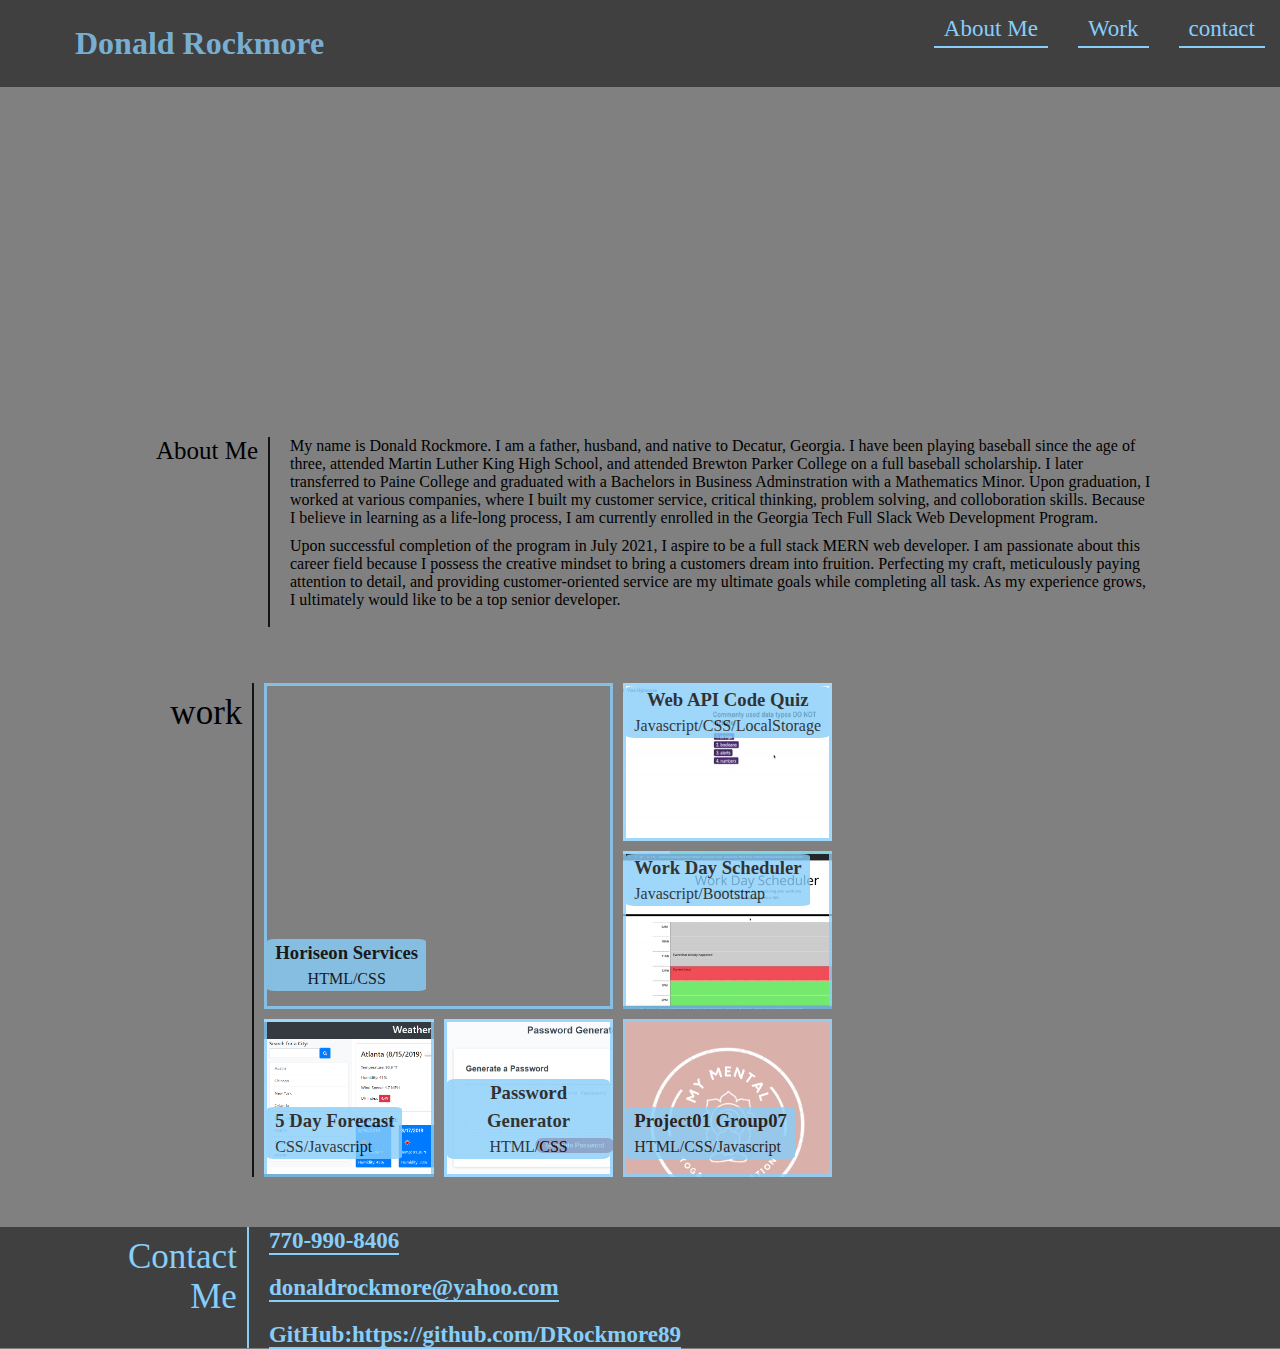
==== commit 333f6faf: "done4" ====
--- a/index.HTML
+++ b/index.HTML
@@ -151,9 +151,9 @@
                         
                 </script>
 
-    <!-- <script src="https://cdn.jsdelivr.net/npm/bootstrap@5.0.0-beta2/dist/js/bootstrap.bundle.min.js" -->
+    <script src="https://cdn.jsdelivr.net/npm/bootstrap@5.0.0-beta2/dist/js/bootstrap.bundle.min.js"
         integrity="sha384-b5kHyXgcpbZJO/tY9Ul7kGkf1S0CWuKcCD38l8YkeH8z8QjE0GmW1gYU5S9FOnJ0" crossorigin="anonymous">
-    
+    </script>
 </body>
 
 </html>--- a/Assets/Style.css
+++ b/Assets/Style.css
@@ -181,7 +181,7 @@
 .work-item-project.my_password_generator {
   grid-column: 3 /span 1;
   grid-row: 8 / span 3;
-  background-image: url("../Assets/img/03-javascript-homework-demo.png");
+  background-image: url("/Assets/img/03-javascript-homework-demo.png");
   background-size: cover;
   display: flex; /*Flex required to move the element as flex */
   align-items: flex-end; /*Allow text to be at center of grid*/
@@ -195,7 +195,7 @@
   grid-column: 2 / span 1;
   grid-row: 8 / span 3; 
   /* Royalty free image */
-  background-image: url("../Assets/img/06-server-side-apis-homework-demo.png");
+  background-image: url("/Assets/img/06-server-side-apis-homework-demo.png");
   background-size: cover;
   /* Allow the background image to align */
   display: flex; /*Flex required to move the element as flex */
@@ -210,7 +210,7 @@
  grid-column: 4 / span 1;
  grid-row: 2 / span 3;
   /* Royalty free image */
-  background-image: url("../Assets/img/04-web-apis-homework-demo.gif");
+  background-image: url("/Assets/img/04-web-apis-homework-demo.gif");
   background-size: 300px 200px, cover;
   display: flex; /*Flex required to move the element as flex */
   align-items: flex-end; /*Allow text to be at center of grid*/
@@ -224,7 +224,7 @@
   grid-column: 4 / span 1;
   grid-row: 5 / span 3;
   /* Royalty free image */
-  background-image: url("../Assets/img/05-third-party-apis-homework-demo.gif");
+  background-image: url("/Assets/img/05-third-party-apis-homework-demo.gif");
   background-size: cover;
   display: flex; /*Flex required to move the element as flex */
   align-items: flex-end; /*Allow text to be at center of grid*/
@@ -237,7 +237,7 @@
 .work-item-project.project01-group07 {
   grid-column: 4 /span 1;
   grid-row: 8 / span 3;
-  background-image: url("../Assets/img/My_Mental.png");
+  background-image: url("/Assets/img/My_Mental.png");
   background-size: cover;
   display: flex; /*Flex required to move the element as flex */
   align-items: flex-end; /*Allow text to be at center of grid*/
--- a/Assets/Style.css
+++ b/Assets/Style.css
@@ -181,7 +181,7 @@
 .work-item-project.my_password_generator {
   grid-column: 3 /span 1;
   grid-row: 8 / span 3;
-  background-image: url("../Assets/img/03-javascript-homework-demo.png");
+  background-image: url("/Assets/img/03-javascript-homework-demo.png");
   background-size: cover;
   display: flex; /*Flex required to move the element as flex */
   align-items: flex-end; /*Allow text to be at center of grid*/
@@ -195,7 +195,7 @@
   grid-column: 2 / span 1;
   grid-row: 8 / span 3; 
   /* Royalty free image */
-  background-image: url("../Assets/img/06-server-side-apis-homework-demo.png");
+  background-image: url("/Assets/img/06-server-side-apis-homework-demo.png");
   background-size: cover;
   /* Allow the background image to align */
   display: flex; /*Flex required to move the element as flex */
@@ -210,7 +210,7 @@
  grid-column: 4 / span 1;
  grid-row: 2 / span 3;
   /* Royalty free image */
-  background-image: url("../Assets/img/04-web-apis-homework-demo.gif");
+  background-image: url("/Assets/img/04-web-apis-homework-demo.gif");
   background-size: 300px 200px, cover;
   display: flex; /*Flex required to move the element as flex */
   align-items: flex-end; /*Allow text to be at center of grid*/
@@ -224,7 +224,7 @@
   grid-column: 4 / span 1;
   grid-row: 5 / span 3;
   /* Royalty free image */
-  background-image: url("../Assets/img/05-third-party-apis-homework-demo.gif");
+  background-image: url("/Assets/img/05-third-party-apis-homework-demo.gif");
   background-size: cover;
   display: flex; /*Flex required to move the element as flex */
   align-items: flex-end; /*Allow text to be at center of grid*/
@@ -237,7 +237,7 @@
 .work-item-project.project01-group07 {
   grid-column: 4 /span 1;
   grid-row: 8 / span 3;
-  background-image: url("../Assets/img/My_Mental.png");
+  background-image: url("/Assets/img/My_Mental.png");
   background-size: cover;
   display: flex; /*Flex required to move the element as flex */
   align-items: flex-end; /*Allow text to be at center of grid*/
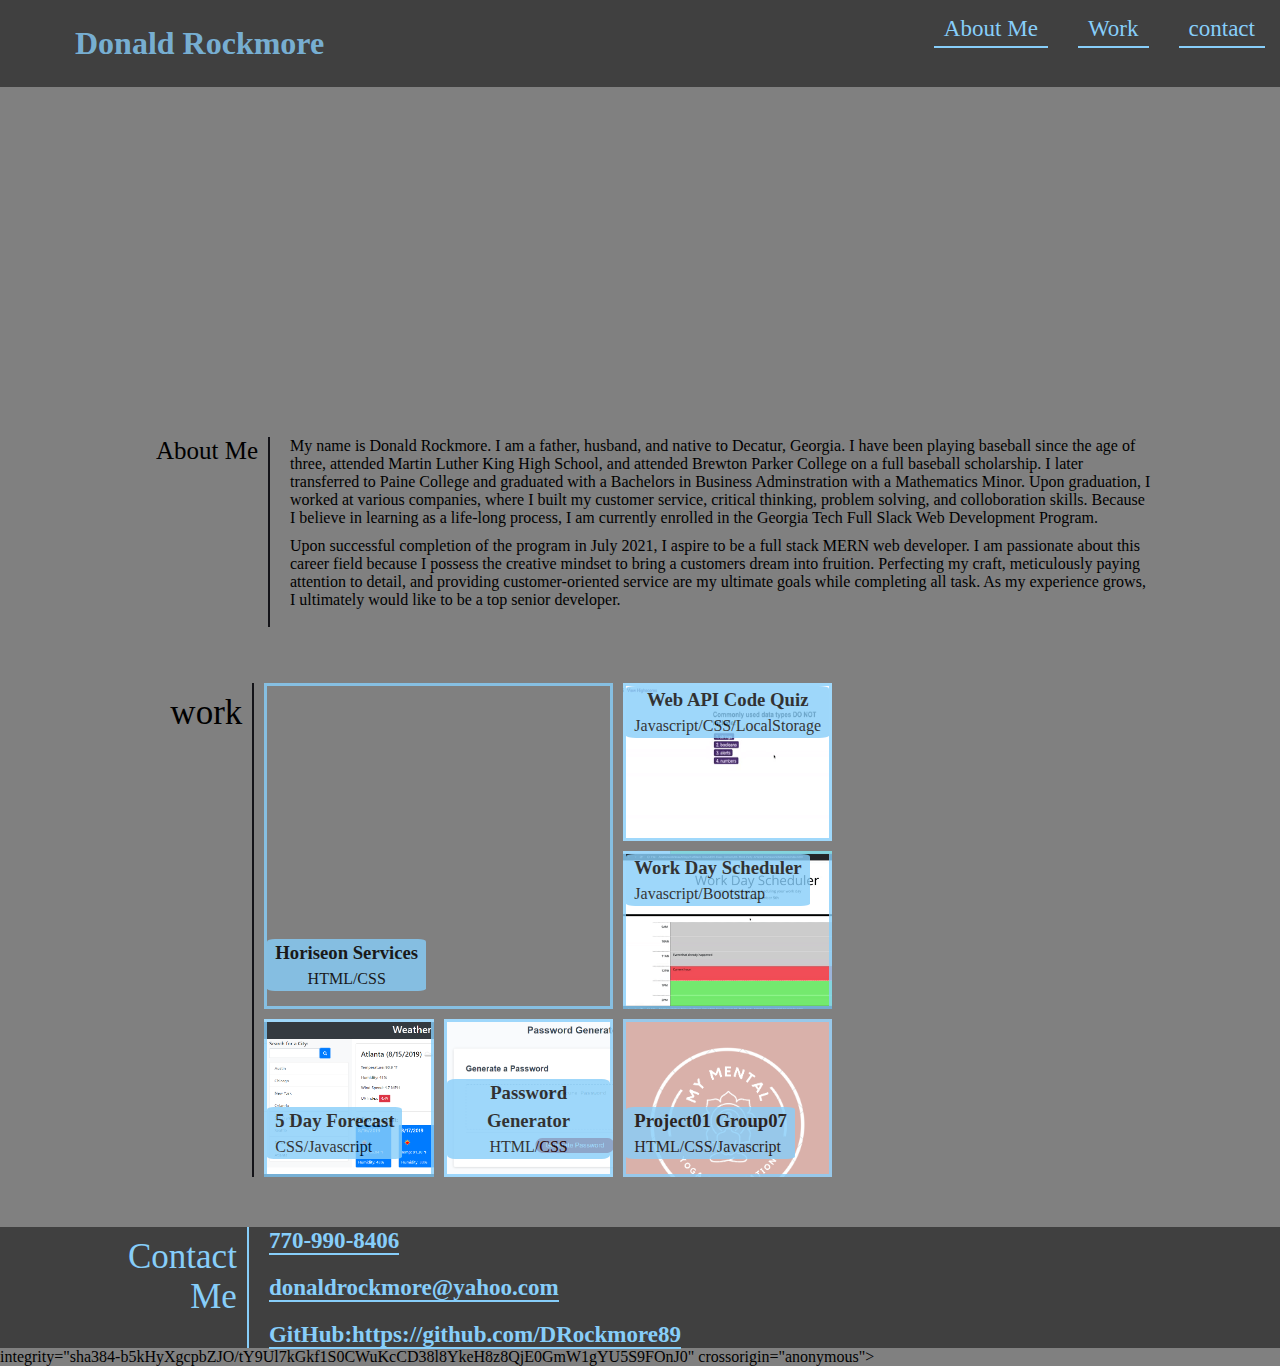
==== commit d6307191: "commit" ====
--- a/index.HTML
+++ b/index.HTML
@@ -151,9 +151,9 @@
                         
                 </script>
 
-    <script src="https://cdn.jsdelivr.net/npm/bootstrap@5.0.0-beta2/dist/js/bootstrap.bundle.min.js"
+    <!-- <script src="https://cdn.jsdelivr.net/npm/bootstrap@5.0.0-beta2/dist/js/bootstrap.bundle.min.js" -->
         integrity="sha384-b5kHyXgcpbZJO/tY9Ul7kGkf1S0CWuKcCD38l8YkeH8z8QjE0GmW1gYU5S9FOnJ0" crossorigin="anonymous">
-    </script>
+    <!-- </script> -->
 </body>
 
 </html>